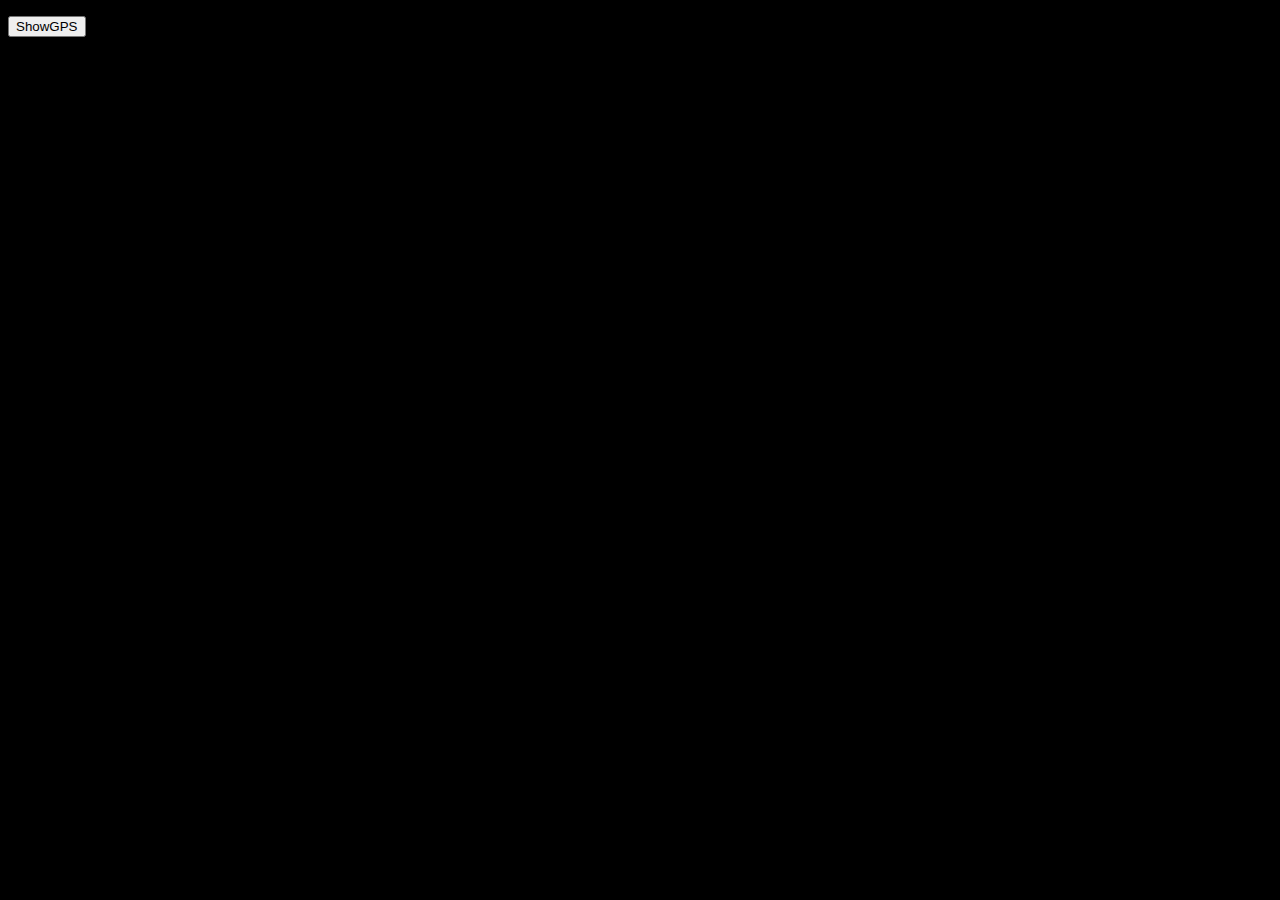
==== index.html @ 846cf4ca "initial commit" ====
<!DOCTYPE html>
<html>
<head>
<meta charset="utf-8">
<meta name="viewport" content="width=device-width, initial-scale=1">
<title>borGPS</title>
<link rel="stylesheet" type="text/css" href="borg.css">
<script language="javascript" type="text/javascript" src="borg_api.js"></script>
</head>
<body>
<!-- Start of first page: #home -->
<div id="home">
<p><button onclick="main()">ShowGPS</button></p>
<div id="out"></div>
<div id="accuracy"></div>
<div id="lastUpdate"></div>
</div>
</body>
</html>
---- borg.css ----
body {
background-color: #000000;
color: #95d10f;
}
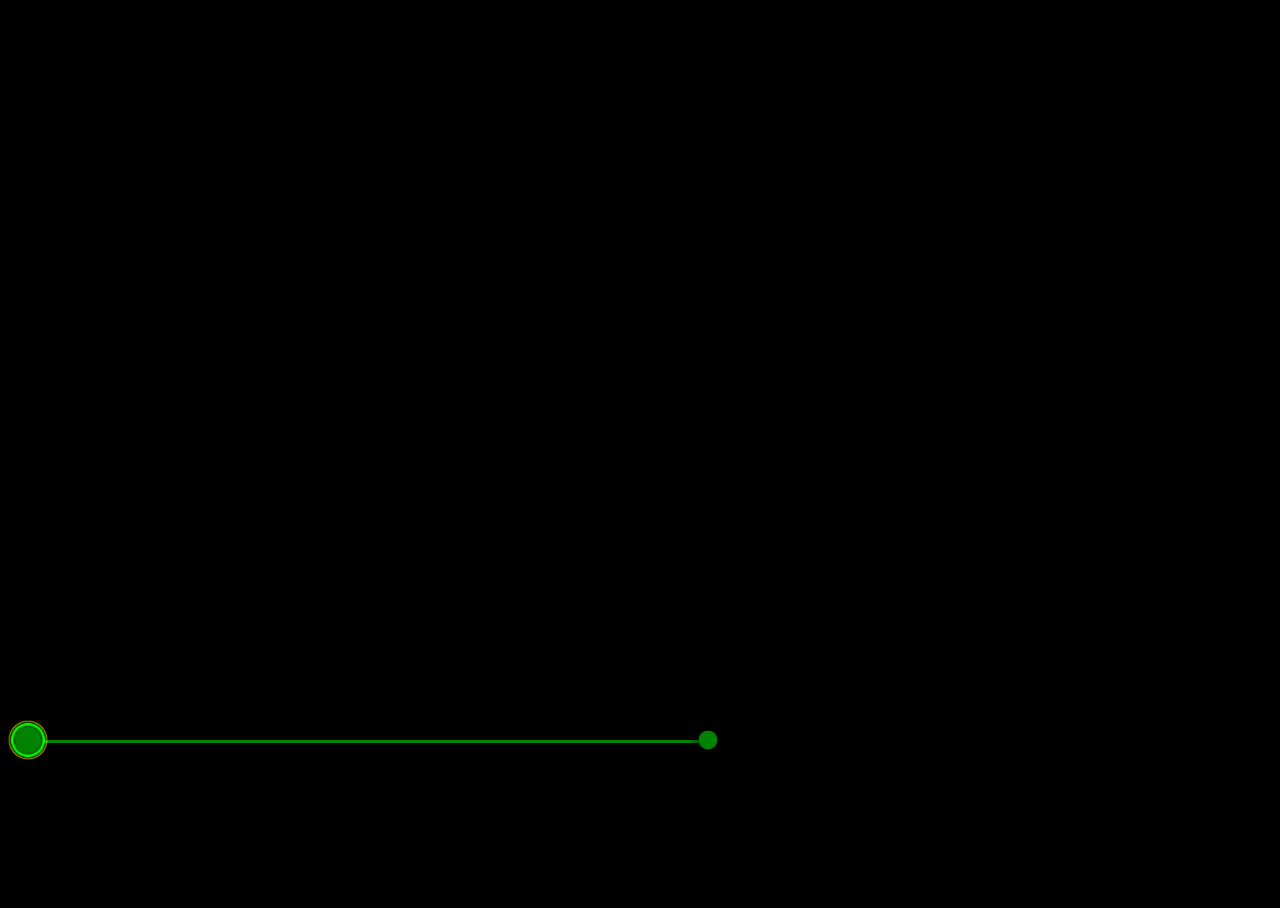
==== commit f4a98aa3: "added layout element, to start the app" ====
--- a/index.html
+++ b/index.html
@@ -9,11 +9,18 @@
 </head>
 <body>
 <!-- Start of first page: #home -->
-<div id="home">
-<p><button onclick="main()">ShowGPS</button></p>
-<div id="out"></div>
-<div id="accuracy"></div>
-<div id="lastUpdate"></div>
-</div>
+<div id="main">
+	<div id="out"></div>
+	<div id="accuracy"></div>
+	<div id="lastUpdate"></div>
+</div> <!-- end main -->
+<div id="navbar_bottom">
+	<div id="bigOne">
+		<img onclick="main()" id="bigButton" src="images/big_button_off.png" width="40" height="40" style="cursor:pointer">
+		<div id="line"><img src="images/line.png" width="80%" height="5px"></div>
+		<div id="circle"><img src="images/circle.png"></div>
+	</div>
+	<div id="smallOnes"></div>
+</div> <!-- end navbar -->
 </body>
 </html>
--- a/borg.css
+++ b/borg.css
@@ -1,6 +1,37 @@
-
 body {
 background-color: #000000;
 color: #95d10f;
 }
 
+#bigOne {
+position: absolute;
+width: 70%;
+height: 20%;
+top: 80%;
+}
+
+#smallOnes {
+position: absolute;
+width: 30%;
+left: 70%;
+height: 100%;
+}
+
+#main {
+position: absolute;
+height: 80%;
+width: 70%;
+}
+
+#line {
+z-index: -1;
+position:absolute;
+top:10px;
+width:100%;
+}
+
+#circle {
+position:absolute;
+top: 10px;
+left: 77%
+}
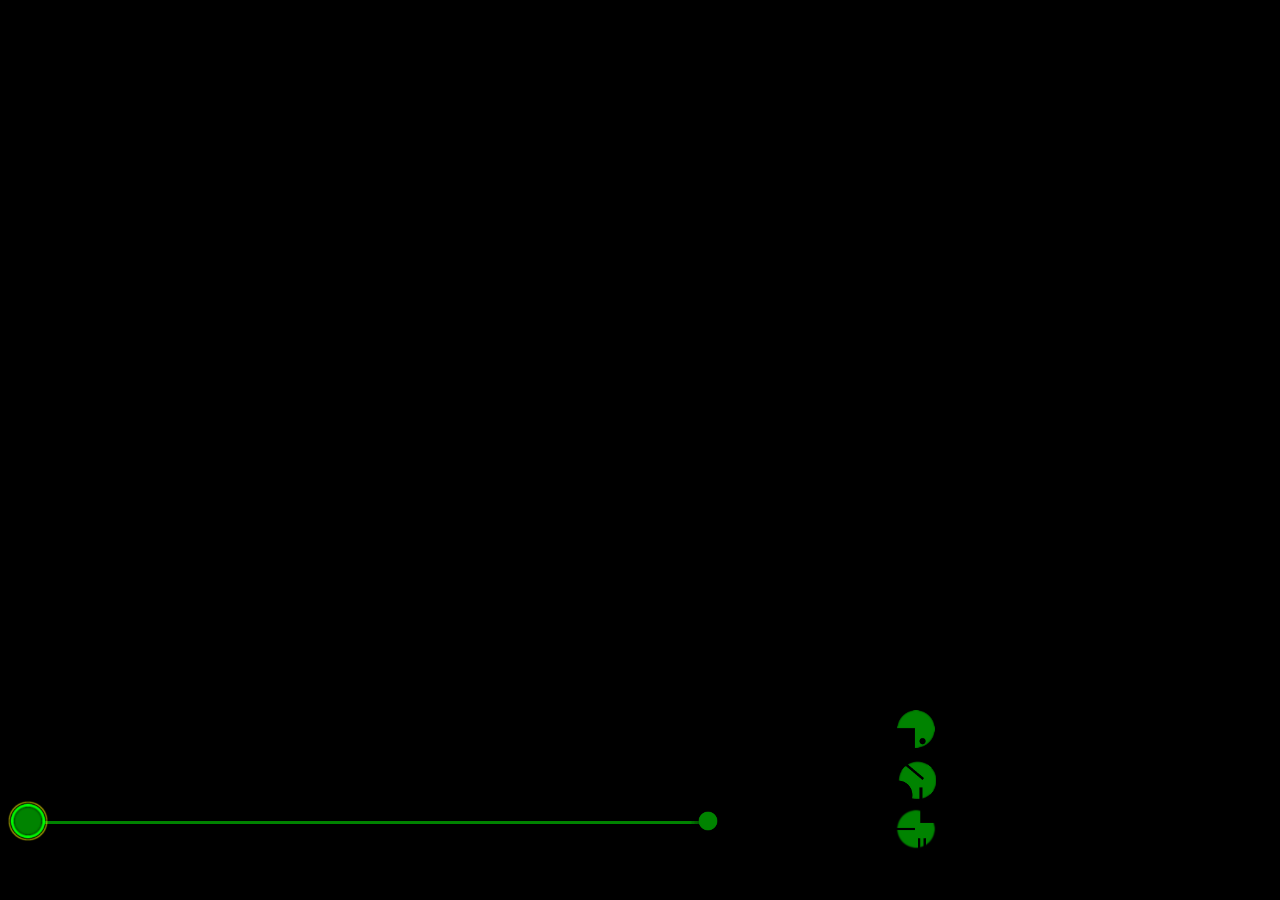
==== commit afbf8df2: "change-buttons for formatdetails" ====
--- a/index.html
+++ b/index.html
@@ -20,7 +20,11 @@
 		<div id="line"><img src="images/line.png" width="80%" height="5px"></div>
 		<div id="circle"><img src="images/circle.png"></div>
 	</div>
-	<div id="smallOnes"></div>
+	<div id="smallOnes">
+		<img onclick="changeMode('button2')" id="MinDec" src="images/minDec.png" width="40" height="40" style="cursor:pointer">
+		<img onclick="changeMode('button1')" id="MinSek" src="images/minSek.png" width="40" height="40" style="cursor:pointer">
+		<img onclick="changeMode('button3')" id="Dec" src="images/Dec.png" width="40" height="40" style="cursor:pointer">
+	</div>
 </div> <!-- end navbar -->
 </body>
 </html>
--- a/borg.css
+++ b/borg.css
@@ -6,20 +6,20 @@
 #bigOne {
 position: absolute;
 width: 70%;
-height: 20%;
-top: 80%;
+height: 10%;
+top: 89%;
 }
 
 #smallOnes {
 position: absolute;
 width: 30%;
 left: 70%;
-height: 100%;
+height: 99%;
 }
 
 #main {
 position: absolute;
-height: 80%;
+height: 79%;
 width: 70%;
 }
 
@@ -35,3 +35,18 @@
 top: 10px;
 left: 77%
 }
+
+#MinDec {
+position: absolute;
+bottom: 50px;
+}
+
+#MinSek {
+position: absolute;
+bottom: 100px;
+}
+
+#Dec {
+position: absolute;
+bottom: 150px;
+}
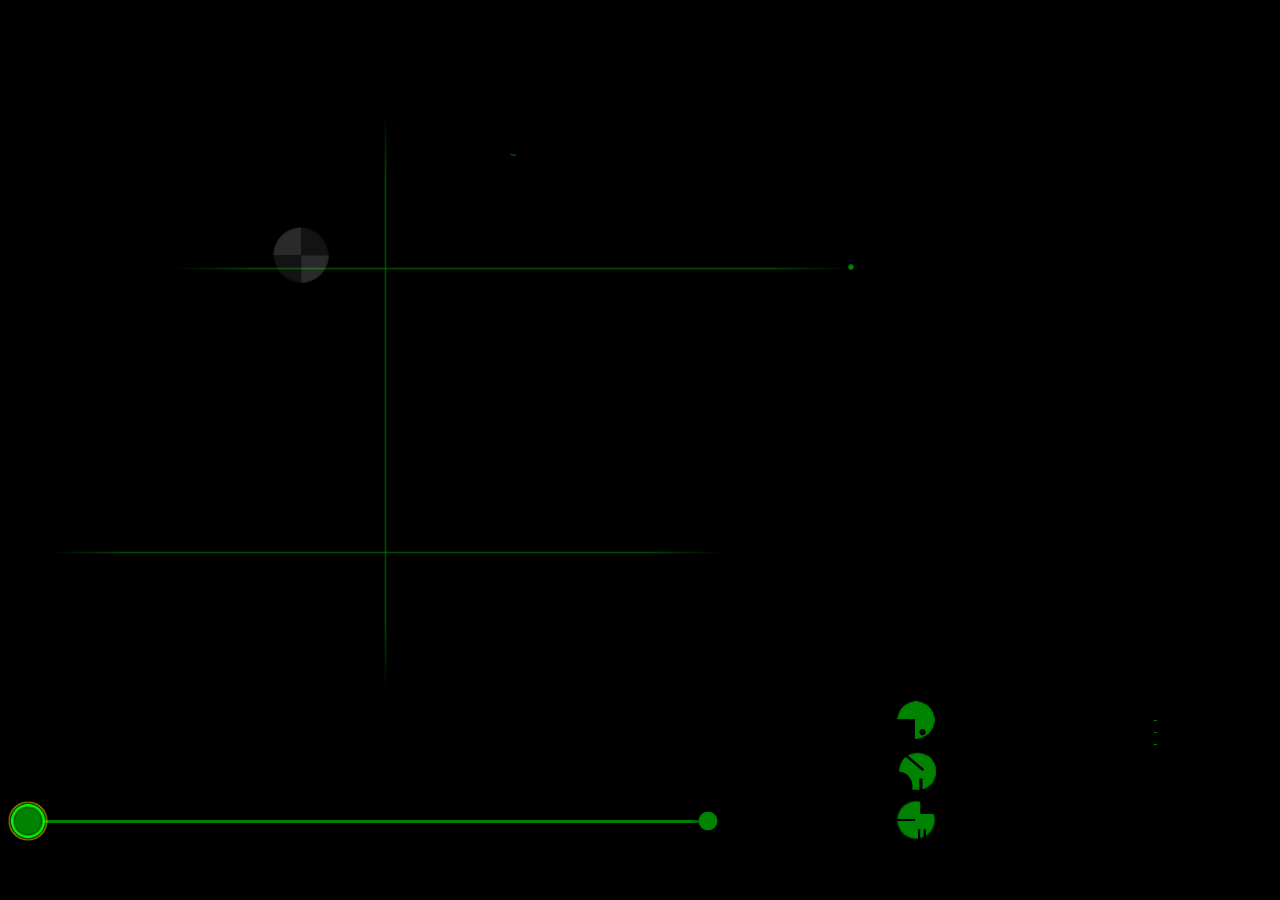
==== commit ef3fe9e8: "added coords layout" ====
--- a/index.html
+++ b/index.html
@@ -10,9 +10,13 @@
 <body>
 <!-- Start of first page: #home -->
 <div id="main">
+	<div id="accuracy">~</div>
+	<div id="smallline1"><img src="images/small_coord.png" height="3px" width="100%"></div>
+	<div id="circle2"><img src="images/circle.png" width="30%"></div>
+	<div id="smallline2"><img src="images/small_coord2.png" height="90%" width="3px"></div>
 	<div id="out"></div>
-	<div id="accuracy"></div>
-	<div id="lastUpdate"></div>
+	<div id="smallline3"><img src="images/small_coord.png" height="3px" width="60%"></div>
+	<div id="middlecoords1"><img src="images/middle_coords.png" width="60"></div>
 </div> <!-- end main -->
 <div id="navbar_bottom">
 	<div id="bigOne">
@@ -25,6 +29,7 @@
 		<img onclick="changeMode('button1')" id="MinSek" src="images/minSek.png" width="40" height="40" style="cursor:pointer">
 		<img onclick="changeMode('button3')" id="Dec" src="images/Dec.png" width="40" height="40" style="cursor:pointer">
 	</div>
+<div id="lastUpdate">-<br>-<br>-</div>
 </div> <!-- end navbar -->
 </body>
 </html>
--- a/borg.css
+++ b/borg.css
@@ -1,6 +1,7 @@
 body {
 background-color: #000000;
-color: #95d10f;
+color: #008300;
+font-family: "Courier New", Courier, monospace;
 }
 
 #bigOne {
@@ -14,13 +15,13 @@
 position: absolute;
 width: 30%;
 left: 70%;
-height: 99%;
+height: 98%;
 }
 
 #main {
 position: absolute;
 height: 79%;
-width: 70%;
+width: 98%;
 }
 
 #line {
@@ -33,7 +34,13 @@
 #circle {
 position:absolute;
 top: 10px;
-left: 77%
+left: 77%;
+}
+
+#circle2 {
+position:absolute;
+top: 35%;
+left: 67%;
 }
 
 #MinDec {
@@ -50,3 +57,50 @@
 position: absolute;
 bottom: 150px;
 }
+
+#lastUpdate {
+position: absolute;
+left: 90%;
+bottom: 150px;
+font-size: 11px;
+}
+
+#smallline1 {
+position: absolute;
+top:75%;
+width: 60%;
+}
+
+#smallline2 {
+position: absolute;
+top:10%;
+left: 30%;
+height: 100%;
+}
+
+#smallline3 {
+position: absolute;
+top:35%;
+width: 100%;
+left:10%;
+}
+
+#middlecoords1 {
+position: absolute;
+top:30.5%;
+left: 21%;
+}
+
+#accuracy {
+position: absolute;
+top: 20%;
+left: 40%;
+font-size: 11px;
+}
+
+#out {
+position: absolute;
+top: 45%;
+left: 32%;
+font-size: 15px;
+}
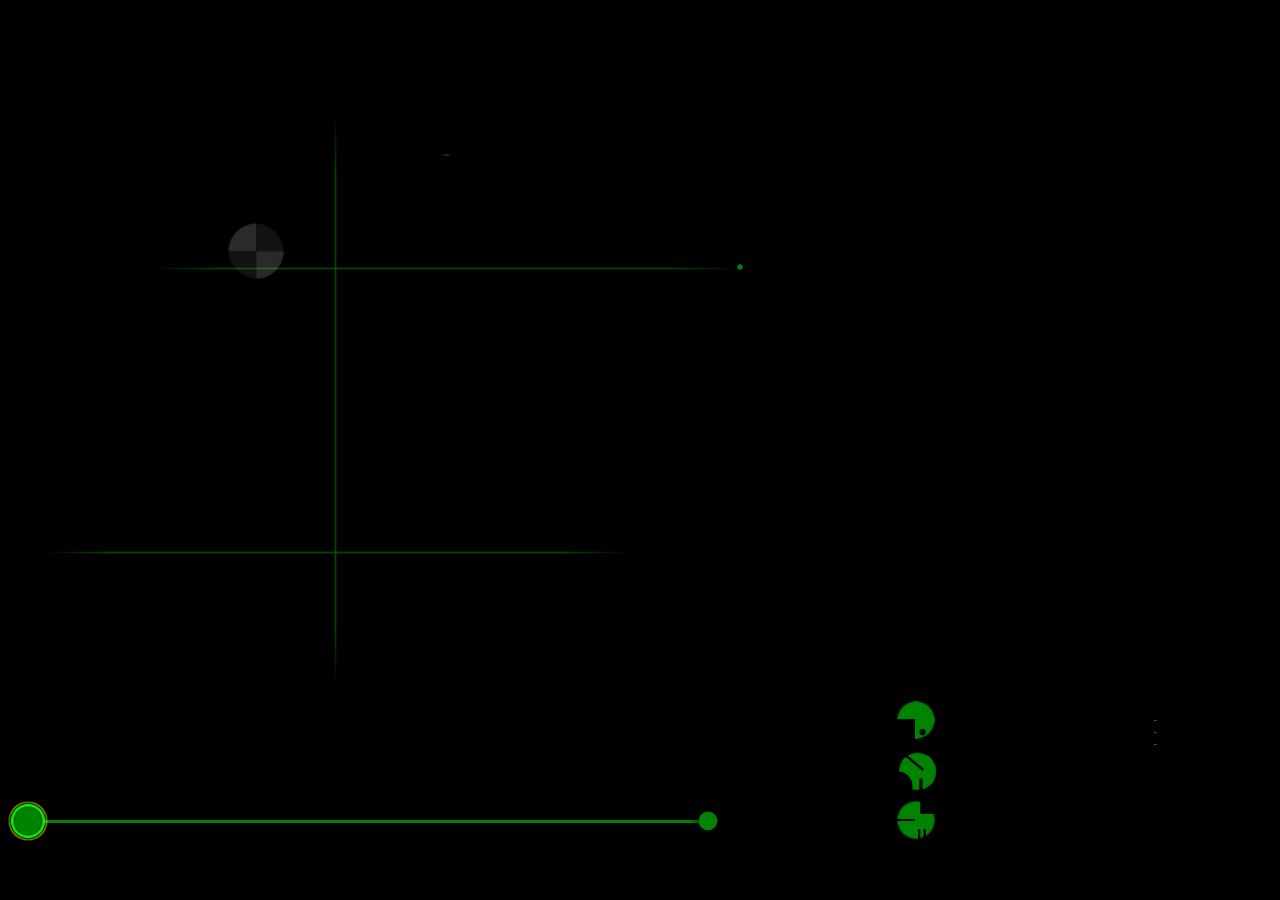
==== commit 9223a24b: "changed some things to remove warning from the marketplace" ====
--- a/index.html
+++ b/index.html
@@ -20,14 +20,14 @@
 </div> <!-- end main -->
 <div id="navbar_bottom">
 	<div id="bigOne">
-		<img onclick="main()" id="bigButton" src="images/big_button_off.png" width="40" height="40" style="cursor:pointer">
+		<img id="bigButton" src="images/big_button_off.png" width="40" height="40" style="cursor:pointer">
 		<div id="line"><img src="images/line.png" width="80%" height="5px"></div>
 		<div id="circle"><img src="images/circle.png"></div>
 	</div>
 	<div id="smallOnes">
-		<img onclick="changeMode('button2')" id="MinDec" src="images/minDec.png" width="40" height="40" style="cursor:pointer">
-		<img onclick="changeMode('button1')" id="MinSek" src="images/minSek.png" width="40" height="40" style="cursor:pointer">
-		<img onclick="changeMode('button3')" id="Dec" src="images/Dec.png" width="40" height="40" style="cursor:pointer">
+		<img id="MinDec" src="images/minDec.png" width="40" height="40" style="cursor:pointer">
+		<img id="MinSek" src="images/minSek.png" width="40" height="40" style="cursor:pointer">
+		<img id="Dec" src="images/Dec.png" width="40" height="40" style="cursor:pointer">
 	</div>
 <div id="lastUpdate">-<br>-<br>-</div>
 </div> <!-- end navbar -->
--- a/borg.css
+++ b/borg.css
@@ -21,7 +21,7 @@
 #main {
 position: absolute;
 height: 79%;
-width: 98%;
+width: 85%;
 }
 
 #line {
@@ -87,8 +87,8 @@
 
 #middlecoords1 {
 position: absolute;
-top:30.5%;
-left: 21%;
+top:30%;
+left: 20%;
 }
 
 #accuracy {
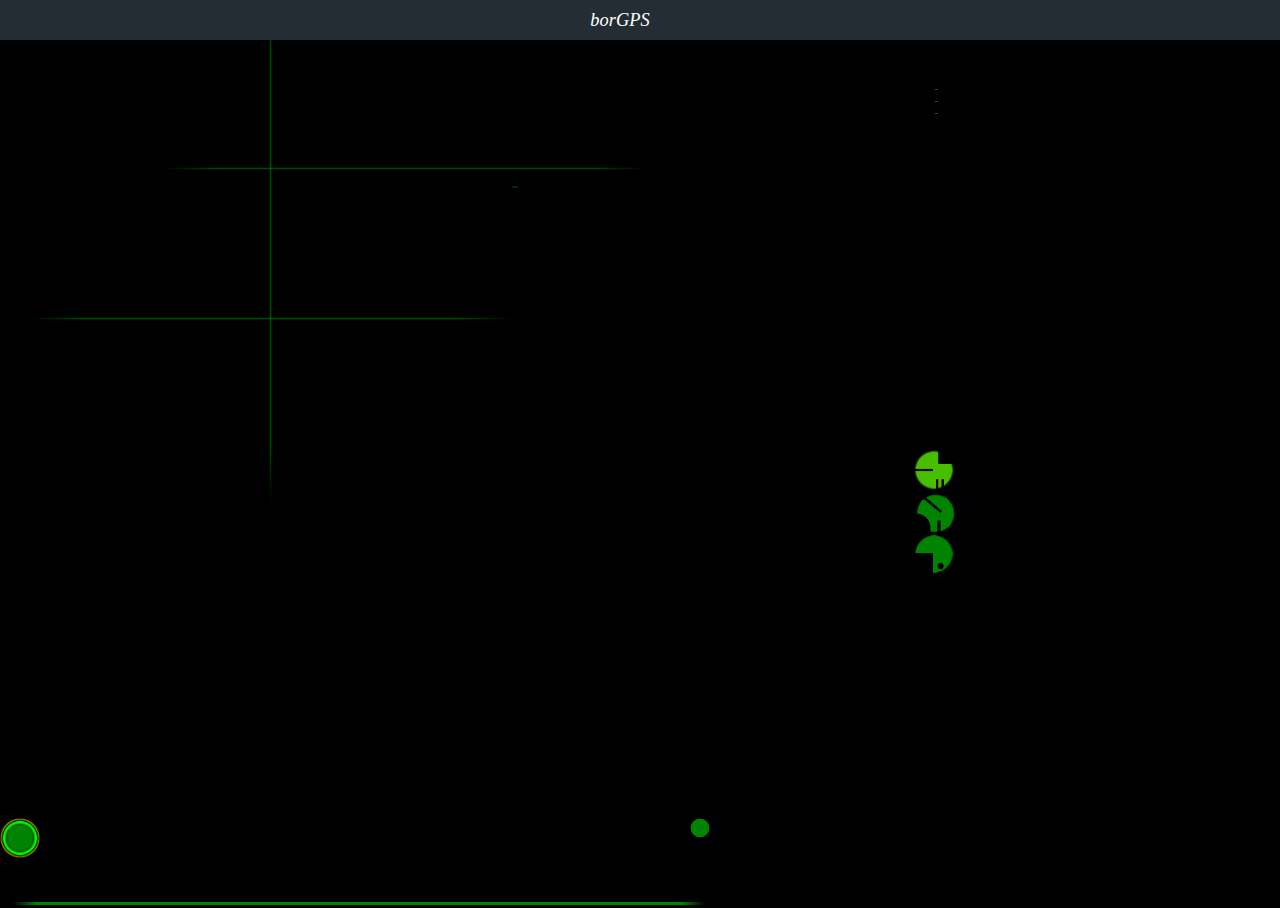
==== commit 66546d52: "added multitheme" ====
--- a/index.html
+++ b/index.html
@@ -4,32 +4,48 @@
 <meta charset="utf-8">
 <meta name="viewport" content="width=device-width, initial-scale=1">
 <title>borGPS</title>
-<link rel="stylesheet" type="text/css" href="borg.css">
+<link href="headers.css" rel="stylesheet" type="text/css">
+  <style type="text/css">
+    html, body {
+      margin: 0;
+      padding: 0;
+      font-size: 8px;
+	  background-color: #000000;
+    }
+    h2.bb-docs {
+      font-size: 1.8rem;
+      font-weight: 300;
+      color: #666;
+      margin: -0.1rem 0 0;
+      background-color: #f5f5f5;
+      padding: 0.4rem 0.4rem 0.4rem 3rem;
+      border: solid 0.1rem #e8e8e8;
+      margin: 3rem 0 1rem;
+    }
+
+    section[role="region"] {
+      margin-bottom: 0.5rem;
+      position: relative;
+    }
+  </style>
 <script language="javascript" type="text/javascript" src="borg_api.js"></script>
 </head>
-<body>
+  <section role="region" class="skin-dark">
+    <header>
+      <menu type="toolbar">
+      <a href="settings.html"><span class="icon icon-options">options</span></a>
+      </menu>
+      <h1>borGPS</h1>
+    </header>
+  </section>
 <!-- Start of first page: #home -->
-<div id="main">
-	<div id="accuracy">~</div>
-	<div id="smallline1"><img src="images/small_coord.png" height="3px" width="100%"></div>
-	<div id="circle2"><img src="images/circle.png" width="30%"></div>
-	<div id="smallline2"><img src="images/small_coord2.png" height="90%" width="3px"></div>
-	<div id="out"></div>
-	<div id="smallline3"><img src="images/small_coord.png" height="3px" width="60%"></div>
-	<div id="middlecoords1"><img src="images/middle_coords.png" width="60"></div>
-</div> <!-- end main -->
-<div id="navbar_bottom">
-	<div id="bigOne">
-		<img id="bigButton" src="images/big_button_off.png" width="40" height="40" style="cursor:pointer">
-		<div id="line"><img src="images/line.png" width="80%" height="5px"></div>
-		<div id="circle"><img src="images/circle.png"></div>
-	</div>
-	<div id="smallOnes">
-		<img id="MinDec" src="images/minDec.png" width="40" height="40" style="cursor:pointer">
-		<img id="MinSek" src="images/minSek.png" width="40" height="40" style="cursor:pointer">
-		<img id="Dec" src="images/Dec.png" width="40" height="40" style="cursor:pointer">
-	</div>
-<div id="lastUpdate">-<br>-<br>-</div>
-</div> <!-- end navbar -->
+<div id="content">
+	<div id="main"></div> <!-- Place Coords here -->
+	<div id="accuracy">~</div><!-- Accuracy Layer -->
+	<div id="lastUpdate">-<br>-<br>-</div><!-- LastUpdate is placed here -->
+	<div id="on_off"></div><!-- region to place the on/off button-->
+	<div id="settings"></div><!-- show here the selected Settings-->
+</div> <!-- end content -->
+<script language="javascript" type="text/javascript">startIndex();</script>
 </body>
 </html>
--- a/headers.css
+++ b/headers.css
@@ -0,0 +1,366 @@
+/* -------------------------------------------------------------------
+  HEADERS: layout
+  Form factor or Skin dependent styles should NOT be defined here.
+------------------------------------------------------------------- */
+
+section[role="region"] > header:first-child {
+  position: relative;
+  display: block;
+  z-index: 10;
+  padding: 0;
+  height: 5rem;
+  border: none;
+}
+
+section[role="region"] > header:first-child h1 {
+  font-size: 2.3rem;
+  line-height: 5rem;
+  white-space: nowrap;
+  text-overflow: ellipsis;
+  display: block;
+  overflow: hidden;
+  margin: 0;
+  padding: 0 1rem;
+  height: 100%;
+  font-weight: 300;
+  font-style: italic;
+  text-align: center;
+}
+
+section[role="region"] > header:first-child h1 em {
+  font-weight: 400;
+  font-size: 1.5rem;
+  line-height: 1em;
+  font-style: normal;
+}
+
+section[role="region"] > header:first-child menu {
+  height: 100%;
+  float: right;
+  padding: 0;
+  margin: 0;
+}
+
+/* ----------------------------------
+  Buttons
+---------------------------------- */
+
+section[role="region"] > header:first-child a,
+section[role="region"] > header:first-child button {
+  box-sizing: border-box;
+  position: relative;
+  display: block;
+  overflow: hidden;
+  float: left;
+  min-width: 5rem;
+  width: auto;
+  height: 5rem;
+  border: none;
+  background: none;
+  padding: 0 1rem;
+  margin: 0;
+  font-weight: 400;
+  font-size: 1.5rem;
+  line-height: 5rem;
+  border-radius: 0;
+  text-decoration: none;
+  text-align: center;
+  text-shadow: none;
+  font-style: italic;
+}
+
+/* Pressed state */
+section[role="region"] > header:first-child a:focus {
+  outline: none;
+}
+
+section[role="region"] > header:first-child button::-moz-focus-inner {
+  outline: none;
+  border: none;
+  margin-top: -0.2rem; /* To fix line-height bug (697451) */
+  padding: 0;
+}
+
+/* Disabled state */
+section[role="region"] > header:first-child a[aria-disabled="true"],
+section[role="region"] > header:first-child button[disabled] {
+  opacity: 0.3;
+  pointer-events: none;
+}
+
+/* ----------------------------------
+  Icons
+---------------------------------- */
+
+section[role="region"] > header:first-child .icon {
+  display: block;
+  width: 3rem;
+  height: 5rem;
+  background: transparent no-repeat center / 3rem auto;
+  font-size: 0;
+}
+
+/* ----------------------------------
+  Subheader
+---------------------------------- */
+
+section[role="region"] > header {
+  z-index: 0;
+  height: auto;
+}
+
+section[role="region"] header h2 {
+  margin: 0;
+  padding: 0.8rem 3rem;
+  font-weight: 400;
+  font-size: 1.5rem;
+  line-height: 1.8rem;
+}
+
+/* ----------------------------------
+  right-to-left
+---------------------------------- */
+
+html[dir="rtl"] section[role="region"] > header:first-child menu {
+  float: left;
+}
+
+html[dir="rtl"] section[role="region"] > header:first-child button,
+html[dir="rtl"] section[role="region"] > header:first-child a {
+  float: right;
+}
+
+html[dir="rtl"] section[role="region"] > header:first-child .icon-back {
+  transform: rotate(180deg);
+}
+
+/* -----------------------------------------------------------------
+  HEADER SKIN: default
+  Default values in case we are not overriding them using
+  class="skin-*"
+----------------------------------------------------------------- */
+
+section[role="region"] > header:first-child {
+  color: #fff;
+  background-color: #f97c17;
+}
+
+section[role="region"] > header:first-child h1 {
+  color: #fff;
+}
+
+section[role="region"] > header:first-child a,
+section[role="region"] > header:first-child button {
+  color: rgba(0,0,0,0.6);
+}
+
+section[role="region"] > header:first-child a:active,
+section[role="region"] > header:first-child button:active,
+section[role="region"] > header:first-child a:hover,
+section[role="region"] > header:first-child button:hover {
+  background-color: rgba(0,0,0,0.07);
+}
+
+section[role="region"] > header:first-child a:focus,
+section[role="region"] > header:first-child button:focus {
+  background-color: transparent;
+}
+
+/* ----------------------------------
+  Icons
+---------------------------------- */
+
+section[role="region"] > header:first-child .icon-add {
+  background-image: url(headers/images/icons/add.png);
+}
+
+section[role="region"] > header:first-child .icon-compose {
+  background-image: url(headers/images/icons/compose.png);
+}
+
+section[role="region"] > header:first-child .icon-edit {
+  background-image: url(headers/images/icons/edit.png);
+}
+
+section[role="region"] > header:first-child .icon-send {
+  background-image: url(headers/images/icons/send.png);
+}
+
+section[role="region"] > header:first-child .icon-close {
+  background-image: url(headers/images/icons/close.png);
+}
+
+section[role="region"] > header:first-child .icon-back {
+  background-image: url(headers/images/icons/back.png);
+}
+
+section[role="region"] > header:first-child .icon-menu {
+  background-image: url(headers/images/icons/menu.png);
+}
+
+section[role="region"] > header:first-child .icon-user {
+  background-image: url(headers/images/icons/user.png);
+}
+
+section[role="region"] > header:first-child .icon-up {
+  background-image: url(headers/images/icons/up.png);
+}
+
+section[role="region"] > header:first-child .icon-down {
+  background-image: url(headers/images/icons/down.png);
+}
+
+section[role="region"] > header:first-child .icon-options {
+  background-image: url(headers/images/icons/options.png);
+}
+
+/* ----------------------------------
+  Subheader
+---------------------------------- */
+
+section[role="region"] header h2 {
+  color: #424242;
+  border-bottom: solid 0.1rem #e6e6e6;
+}
+
+/* -----------------------------------------------------------------
+  HEADER SKIN: comms
+  .skin-comms will override default values
+----------------------------------------------------------------- */
+
+.skin-comms section[role="region"] > header:first-child,
+section[role="region"].skin-comms > header:first-child {
+  background-color: #00adad;
+}
+
+.skin-comms section[role="region"] > header:first-child a,
+.skin-comms section[role="region"] > header:first-child button,
+section[role="region"].skin-comms > header:first-child a,
+section[role="region"].skin-comms > header:first-child button {
+  color: rgba(0,0,0,0.5);
+}
+
+.skin-comms section[role="region"] > header:first-child a:active,
+.skin-comms section[role="region"] > header:first-child button:active,
+.skin-comms section[role="region"] > header:first-child a:hover,
+.skin-comms section[role="region"] > header:first-child button:hover,
+section[role="region"].skin-comms > header:first-child a:active,
+section[role="region"].skin-comms > header:first-child button:active,
+section[role="region"].skin-comms > header:first-child a:hover,
+section[role="region"].skin-comms > header:first-child button:hover {
+  background-color: rgba(0,0,0,0.1);
+}
+
+.skin-comms section[role="region"] > header:first-child a:focus,
+.skin-comms section[role="region"] > header:first-child button:focus,
+section[role="region"].skin-comms > header:first-child a:focus,
+section[role="region"].skin-comms > header:first-child button:focus {
+  background-color: transparent;
+}
+
+/* -----------------------------------------------------------------
+  HEADER SKIN: dark
+  .skin-dark will override default values
+----------------------------------------------------------------- */
+
+section[role="region"].skin-dark > header:first-child,
+.skin-dark > section[role="region"] > header:first-child {
+  background-color: #242d33;
+}
+
+.skin-dark section[role="region"] > header:first-child a,
+.skin-dark section[role="region"] > header:first-child button,
+section[role="region"].skin-dark > header:first-child a,
+section[role="region"].skin-dark > header:first-child button {
+  color: #00aac5;
+}
+
+.skin-dark section[role="region"] > header:first-child a:active,
+.skin-dark section[role="region"] > header:first-child button:active,
+.skin-dark section[role="region"] > header:first-child a:hover,
+.skin-dark section[role="region"] > header:first-child button:hover,
+section[role="region"].skin-dark > header:first-child a:active,
+section[role="region"].skin-dark > header:first-child button:active,
+section[role="region"].skin-dark > header:first-child a:hover,
+section[role="region"].skin-dark > header:first-child button:hover {
+  background-color: rgba(0,0,0,0.4);
+}
+
+.skin-dark section[role="region"] > header:first-child a:focus,
+.skin-dark section[role="region"] > header:first-child button:focus,
+section[role="region"].skin-dark > header:first-child a:focus,
+section[role="region"].skin-dark > header:first-child button:focus {
+  background-color: transparent;
+}
+
+section[role="region"].skin-dark header h2,
+.skin-dark > section[role="region"] header h2 {
+  background-color: #2c353b;
+  color: #fff;
+  border: none;
+}
+
+/* -----------------------------------------------------------------
+  HEADER SKIN: organic
+  .skin-organic will override default values
+----------------------------------------------------------------- */
+
+section[role="region"].skin-organic > header:first-child,
+.skin-organic section[role="region"] > header:first-child {
+  color: #868692;
+  background-color: #f4f4f4;
+}
+
+section[role="region"].skin-organic > header:first-child h1,
+.skin-organic section[role="region"] > header:first-child h1 {
+  color: #868692;
+}
+
+section[role="region"].skin-organic > header:first-child a,
+section[role="region"].skin-organic > header:first-child button,
+.skin-organic section[role="region"] > header:first-child a,
+.skin-organic section[role="region"] > header:first-child button {
+  color: #00aac5;
+}
+
+section[role="region"].skin-organic > header:first-child a:focus,
+section[role="region"].skin-organic > header:first-child button:focus,
+.skin-organic section[role="region"] > header:first-child a:focus,
+.skin-organic section[role="region"] > header:first-child button:focus {
+  background-color: transparent;
+}
+
+/* ----------------------------------
+  Icons
+---------------------------------- */
+
+section[role="region"].skin-organic > header:first-child .icon-back,
+.skin-organic section[role="region"] > header:first-child .icon-back {
+  background-image: url(headers/images/icons/organic/back.png);
+}
+
+section[role="region"].skin-organic > header:first-child .icon-close,
+.skin-organic section[role="region"] > header:first-child .icon-close {
+  background-image: url(headers/images/icons/organic/close.png);
+}
+
+section[role="region"].skin-organic > header:first-child .icon-add,
+.skin-organic section[role="region"] > header:first-child .icon-add {
+  background-image: url(headers/images/icons/organic/add.png);
+}
+
+section[role="region"].skin-organic > header:first-child .icon-edit,
+.skin-organic section[role="region"] > header:first-child .icon-edit {
+  background-image: url(headers/images/icons/organic/edit.png);
+}
+
+/* ----------------------------------
+  Subheader
+---------------------------------- */
+
+section[role="region"].skin-organic header h2,
+.skin-organic section[role="region"] header h2 {
+  background-color: #e7e7e7;
+  color: #4d4d4d;
+  border: none;
+}
